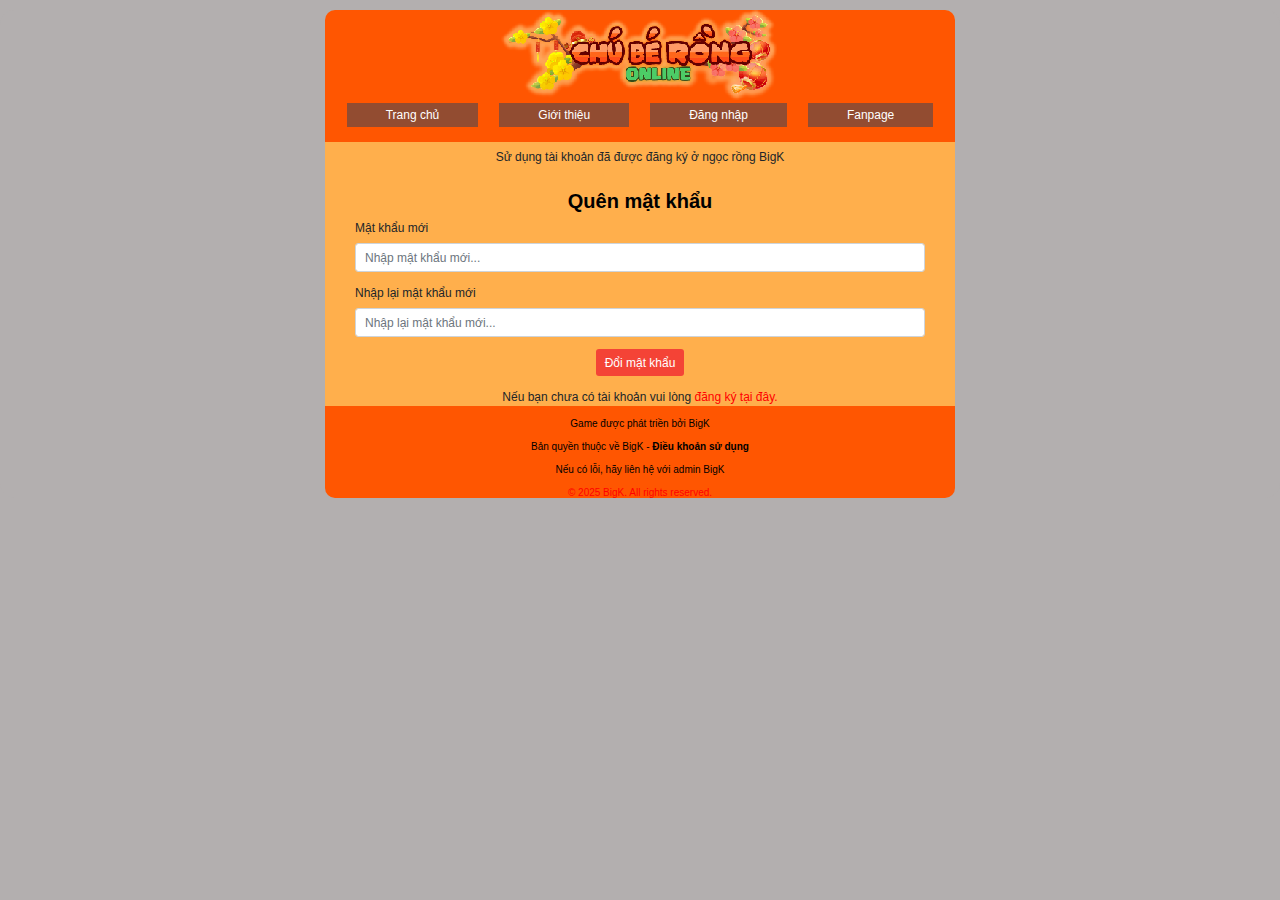
==== changepassword.html @ 8c5ae333 "Add Profile & ChangePassWord" ====
<!doctype html>
<html lang="en">

<head>
    <title>Đổi mật khẩu - Chú bé rồng BigK</title>
    <!-- Required meta tags -->
    <meta charset="utf-8">
    <meta name="viewport" content="width=device-width, initial-scale=1, shrink-to-fit=no">

    <!-- Bootstrap CSS -->
    <link rel="shortcut icon" href="images/favicon-32x32.png" type="image/png">
    <link rel="stylesheet" href="https://stackpath.bootstrapcdn.com/bootstrap/4.3.1/css/bootstrap.min.css"
        integrity="sha384-ggOyR0iXCbMQv3Xipma34MD+dH/1fQ784/j6cY/iJTQUOhcWr7x9JvoRxT2MZw1T" crossorigin="anonymous">
    <link rel="stylesheet" href="css/base.css">
    <link rel="stylesheet" href="css/style.css">
</head>

<body>
    <div class="body_body">
        <div class="header">
            <div class="container">
                <div class="header-logo">
                    <a href="index.html"><img src="images/logo.png" alt=""></a>
                </div>
                <div class="primary-menu">
                    <ul>
                        <li><a href="index.html">Trang chủ</a></li>
                        <li><a href="about.html">Giới thiệu</a></li>
                        <li><a href="login.html">Đăng nhập</a></li>
                        <li><a href="#">Fanpage</a></li>
                    </ul>
                </div>
            </div>

            <div class="content form-change">
                <div class="container">
                    <div class="container">
                        <p class="text-center py-2">Sử dụng tài khoản đã được đăng ký ở ngọc rồng BigK</p>
                        <h2 class="text-center" style="font-size: 20px; color: black;">Quên mật khẩu</h2>
                        <form method="">
                            <div class="form-group">
                                <label for="" >Mật khẩu mới</label>
                                <input type="text" name="" id="" placeholder="Nhập mật khẩu mới..." class="form-control">
                            </div>
    
                            <div class="form-group">
                                <label for="" >Nhập lại mật khẩu mới</label>
                                <input type="password" name="" id="" placeholder="Nhập lại mật khẩu mới..." class="form-control">
                            </div>
    
                            <div class="text-center m-3">
                                <button class="btn btn-primary text-center"
                                    style="background-color: rgb(244,67,54); border: none;">Đổi mật khẩu</button>
                            </div>
                        </form>
                        <p class="text-center">Nếu bạn chưa có tài khoản vui lòng <a href="register.html" style="color: red;">đăng ký tại đây.</a></p>
                    </div>
                </div>
            </div>

            <div class="footer text-center">
                <p>Game được phát triền bởi BigK</p>
                <p>Bản quyền thuộc về BigK - <a href="#"><strong>Điều khoản sử dụng</strong></a></p>
                <p>Nếu có lỗi, hãy liên hệ với admin BigK</p>
                <p>© 2025 BigK. All rights reserved.</p>
            </div>
        </div>
    </div>
    <!-- Optional JavaScript -->
    <!-- jQuery first, then Popper.js, then Bootstrap JS -->
    <script src="https://code.jquery.com/jquery-3.3.1.slim.min.js"
        integrity="sha384-q8i/X+965DzO0rT7abK41JStQIAqVgRVzpbzo5smXKp4YfRvH+8abtTE1Pi6jizo"
        crossorigin="anonymous"></script>
    <script src="https://cdnjs.cloudflare.com/ajax/libs/popper.js/1.14.7/umd/popper.min.js"
        integrity="sha384-UO2eT0CpHqdSJQ6hJty5KVphtPhzWj9WO1clHTMGa3JDZwrnQq4sF86dIHNDz0W1"
        crossorigin="anonymous"></script>
    <script src="https://stackpath.bootstrapcdn.com/bootstrap/4.3.1/js/bootstrap.min.js"
        integrity="sha384-JjSmVgyd0p3pXB1rRibZUAYoIIy6OrQ6VrjIEaFf/nJGzIxFDsf4x0xIM+B07jRM"
        crossorigin="anonymous"></script>
</body>

</html>
---- css/base.css ----
* {
  box-sizing: border-box;
  margin: 0;
  padding: 0;
  outline: none;
  border: none;
}

html,
body {
  background-color: rgb(179, 175, 175);
  font-family: Arial, sans-serif;
  border-radius: 15px;
  font-size: 12px;
}

:root {
  --font-color: rgb(231, 61, 0);
}

ol,
ul {
  list-style: none;
}

a {
  text-decoration: none;
  color: black;
}


.body_body{
    max-width: 630px;
    margin-left: auto;
    margin-right: auto;
    margin-bottom: 5px;
    margin-top: 10px;
}

.about-h2{
    font-size: 16px;
    font-weight: 600;
    color: black;
}

img{
    max-width: 100%;
}

.charter{
    font-weight: 700;
    font-size: 12px;
    color: rgb(1, 38, 153);
}

h2{
    font-size: 15px;
    font-weight: 700;
    color: rgb(231, 61, 0);
    padding-top: 5px;
}

h4{
    font-size: 12px;
    font-weight: 700;
    color: black;
}

h5{
    font-size: 12px;
    font-weight: 700;
    color: black;
}
---- css/style.css ----
/* Header */

.header{
    background-color: rgb(255,86,1);
    border-radius: 10px;
    margin: 0 auto;
}

.header-logo{
    text-align: center;
}

.header .primary-menu ul{
    display: flex;
    justify-content: center;
    gap: 15px;
    align-items: center;
}

.header .primary-menu ul li{
    margin: 3px;
    padding: 3px 39px;
    background-color: rgb(146,76,49);
}

.header .primary-menu ul li a{
    color: #fff;
    font-weight: 400;
}

.header .primary-menu ul li:hover{
    background-color: rgb(255,175,76);
}

.header .primary-menu ul li:hover>a{
    color: rgb(113,108,42);
}

.content{
    background-color: #ffaf4c;
    margin: 0 auto;
}

.dowload{
    display: flex;
    justify-content: center;
    gap: 5px;
    margin: 0 auto;
    padding: 10px;
}

.dowload img{
    width: 76px;
    height: 35px;
}

.dowload span{
    display: block;
    text-align: center;
    font-weight: 400;
    font-size: 9px;
    color: rgb(218,40,54);
    margin-top: 2px;
}

.dowload a{
    color: rgb(255, 119, 0);
    font-size: 9px;
}

.about-game{
    margin: 0 auto;
}

.about-game p{
    font-size: 12px;
    font-weight: 400;
    color: black;
}

.about-game .about-skill{
    text-align: center;
}

.about-game .about-skill .skill-title{
    font-size: 12px;
    color: rgb(255, 0, 0);
    font-weight: 400;
}

.about-game .about-skill p:last-child>a{
    color: rgb(255, 119, 0);
    font-size: 12px;
    font-weight: 400;
}

.footer p{
    color: black;
    font-size: 10px;
    line-height: 7px;
    padding: 2px 0;
}

.footer p:last-child{
    color: red;
    border-radius: 10px;
}

.about-all .class img{
    width: 180px;
    margin: 5px 0;
    height: auto;
}

.about-all .class{
    text-align: center;
}

.warning-content{
    border: 1px solid yellow;
}
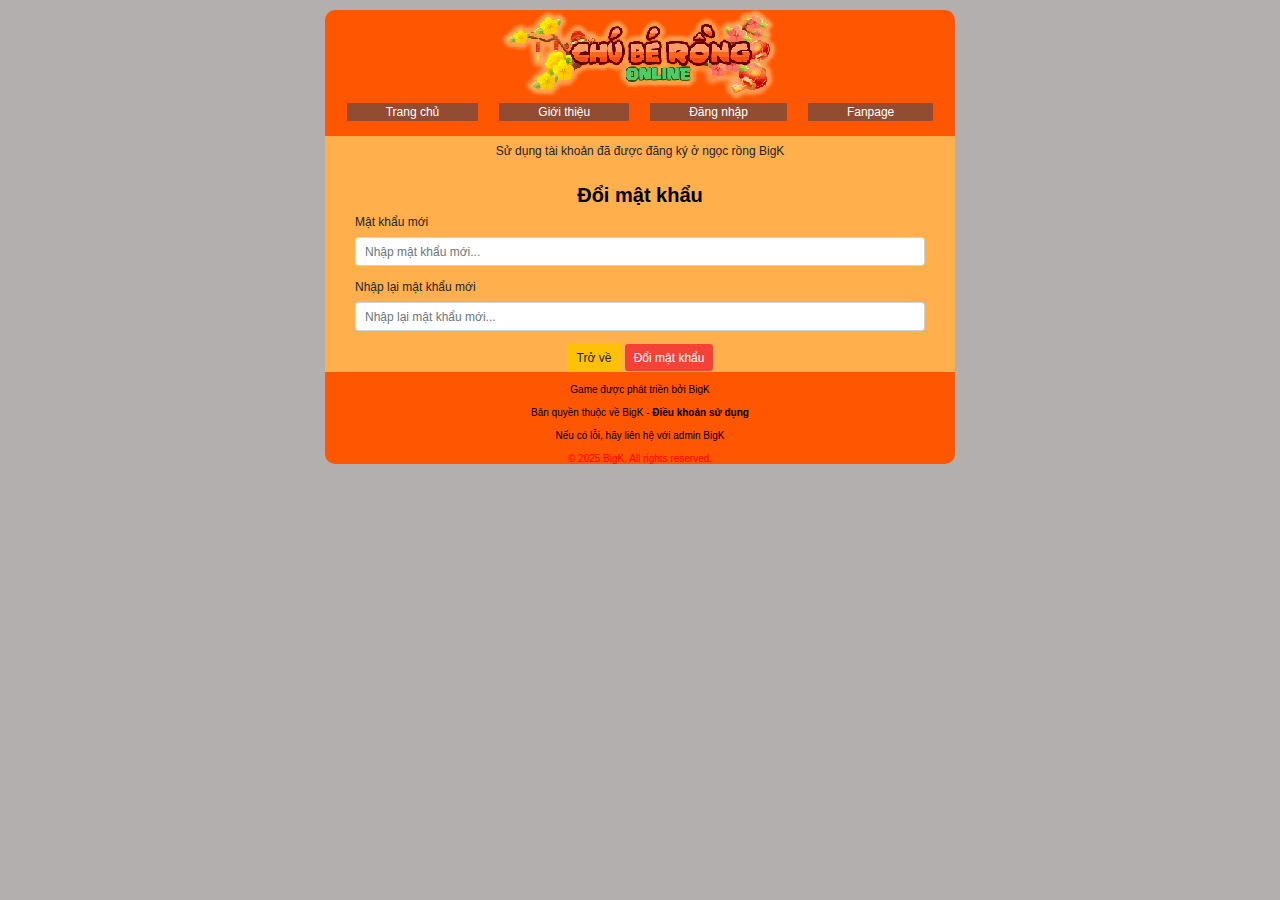
==== commit cf46d446: "Done 80% profile" ====
--- a/changepassword.html
+++ b/changepassword.html
@@ -36,24 +36,26 @@
                 <div class="container">
                     <div class="container">
                         <p class="text-center py-2">Sử dụng tài khoản đã được đăng ký ở ngọc rồng BigK</p>
-                        <h2 class="text-center" style="font-size: 20px; color: black;">Quên mật khẩu</h2>
+                        <h2 class="text-center" style="font-size: 20px; color: black;">Đổi mật khẩu</h2>
                         <form method="">
                             <div class="form-group">
-                                <label for="" >Mật khẩu mới</label>
-                                <input type="text" name="" id="" placeholder="Nhập mật khẩu mới..." class="form-control">
+                                <label for="">Mật khẩu mới</label>
+                                <input type="text" name="" id="" placeholder="Nhập mật khẩu mới..."
+                                    class="form-control">
                             </div>
-    
+
                             <div class="form-group">
-                                <label for="" >Nhập lại mật khẩu mới</label>
-                                <input type="password" name="" id="" placeholder="Nhập lại mật khẩu mới..." class="form-control">
+                                <label for="">Nhập lại mật khẩu mới</label>
+                                <input type="password" name="" id="" placeholder="Nhập lại mật khẩu mới..."
+                                    class="form-control">
                             </div>
-    
+
                             <div class="text-center m-3">
+                               <a href="homelogin.html" class="btn btn-warning">Trở về</a>
                                 <button class="btn btn-primary text-center"
                                     style="background-color: rgb(244,67,54); border: none;">Đổi mật khẩu</button>
                             </div>
                         </form>
-                        <p class="text-center">Nếu bạn chưa có tài khoản vui lòng <a href="register.html" style="color: red;">đăng ký tại đây.</a></p>
                     </div>
                 </div>
             </div>
--- a/css/style.css
+++ b/css/style.css
@@ -19,13 +19,13 @@
 
 .header .primary-menu ul li{
     margin: 3px;
-    padding: 3px 39px;
     background-color: rgb(146,76,49);
 }
 
 .header .primary-menu ul li a{
     color: #fff;
     font-weight: 400;
+    padding: 39px;
 }
 
 .header .primary-menu ul li:hover{
